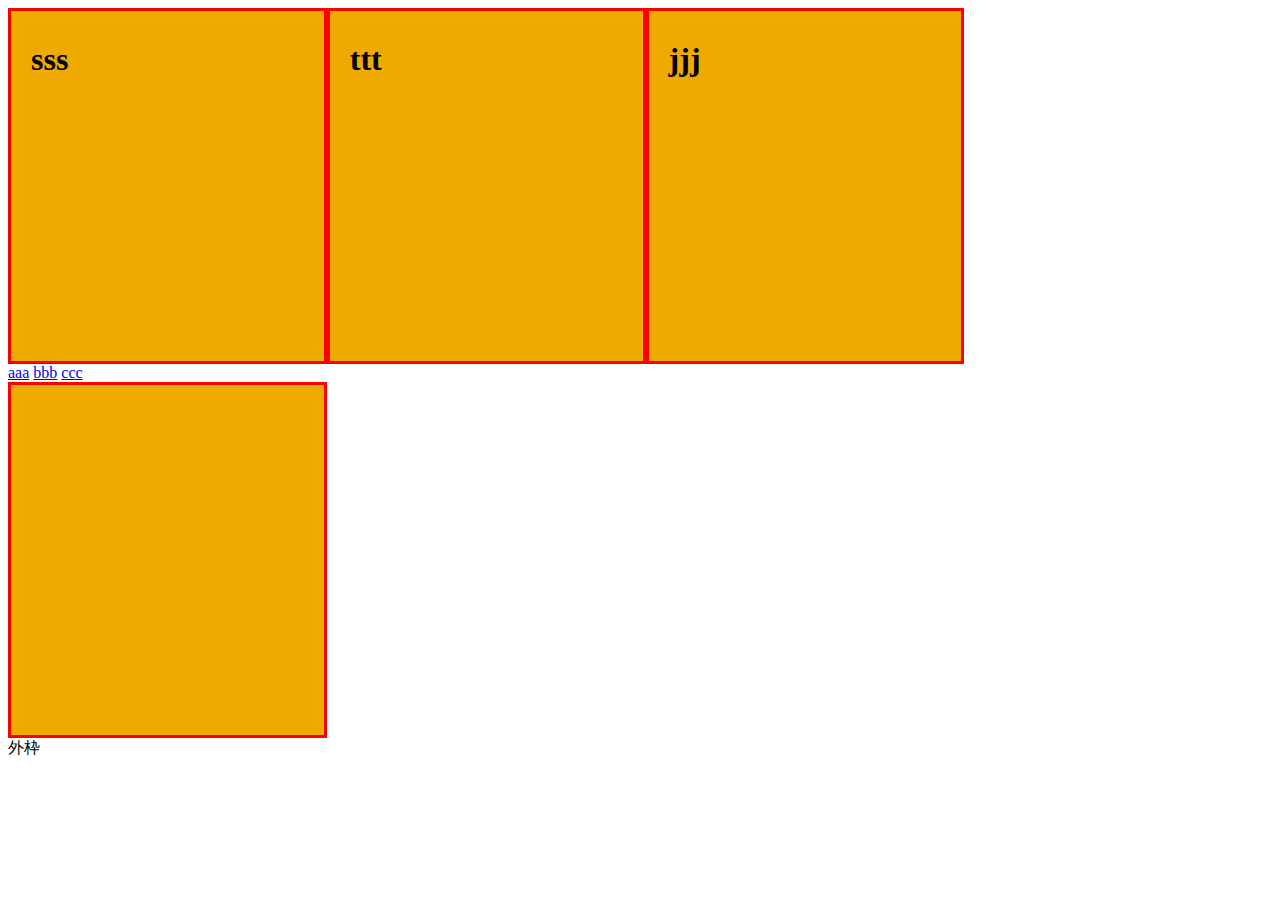
==== index.html @ a879cde6 "first commit" ====
<!DOCTYPE html>
<html lang="ja">
<head>
<meta charset="UTF-8">
<title>ボックスモデル</title>
<link rel="stylesheet" type="text/css" href="css/box_style.css">
</head>
<body>
    <div class="aaaa">
        <h1>sss</h1>
        <h1>ttt</h1>
        <h1>jjj</h1>
    </div>
    <div>
        <a href="#">aaa</a>
        <a href="#">bbb</a>
        <a href="#">ccc</a>
    </div>
  <div class="box_a">
      <h1>

      </h1>
    外枠
  </div>
</body>
</html>
---- css/box_style.css ----
h1 {
    /* background-color: red; */
    /* background-color: rgba(100, 200, 50, 50%); */
    background-color: #EEAA00;
    
    width: 20%;
    height: 300px;
    border: 3px red solid;
    padding: 30px 40px 20px 20px;
    margin: 0;
}

.aaaa {
    display: flex;
}
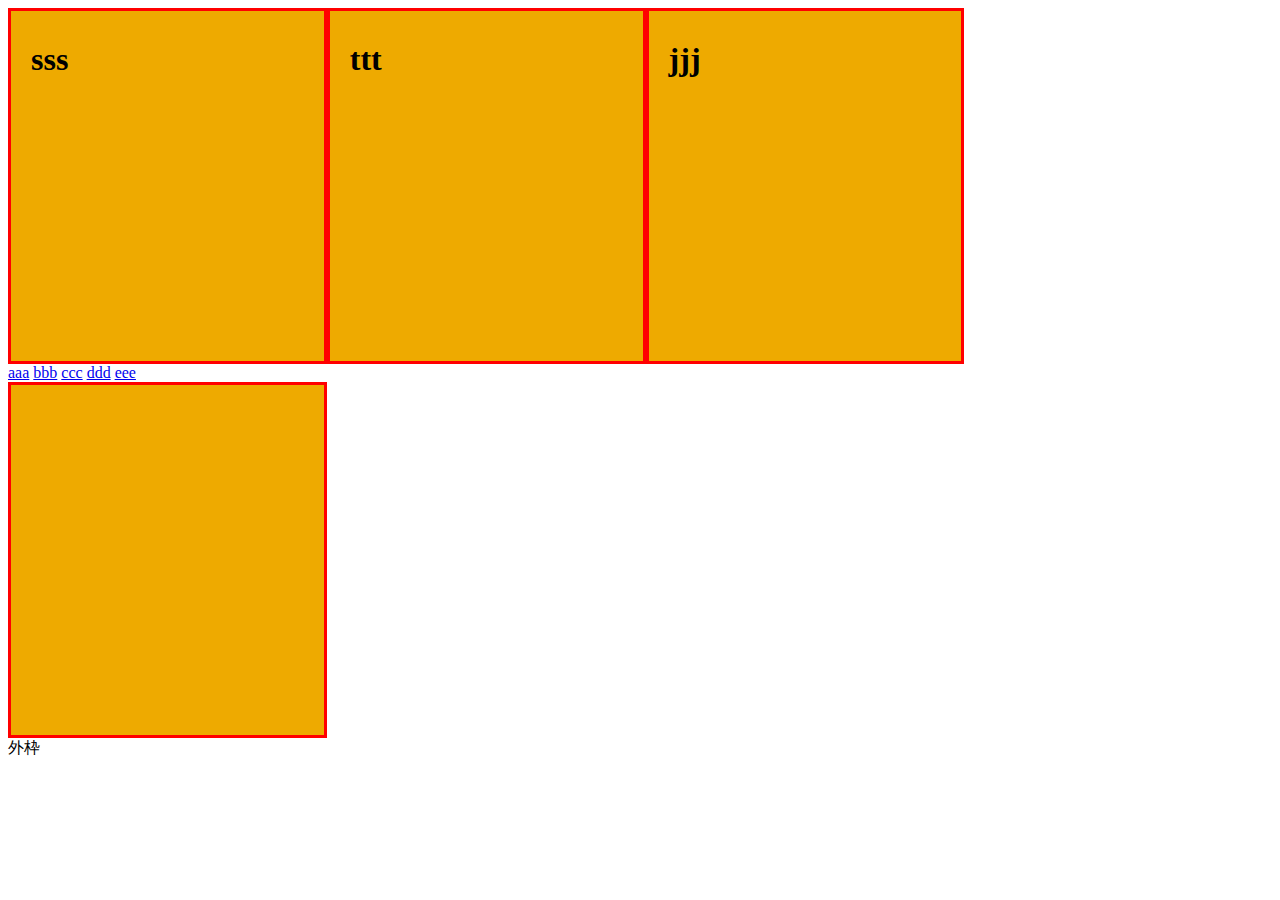
==== commit d738ad74: "aタグ追加" ====
--- a/index.html
+++ b/index.html
@@ -15,6 +15,8 @@
         <a href="#">aaa</a>
         <a href="#">bbb</a>
         <a href="#">ccc</a>
+        <a href="#">ddd</a>
+        <a href="#">eee</a>
     </div>
   <div class="box_a">
       <h1>
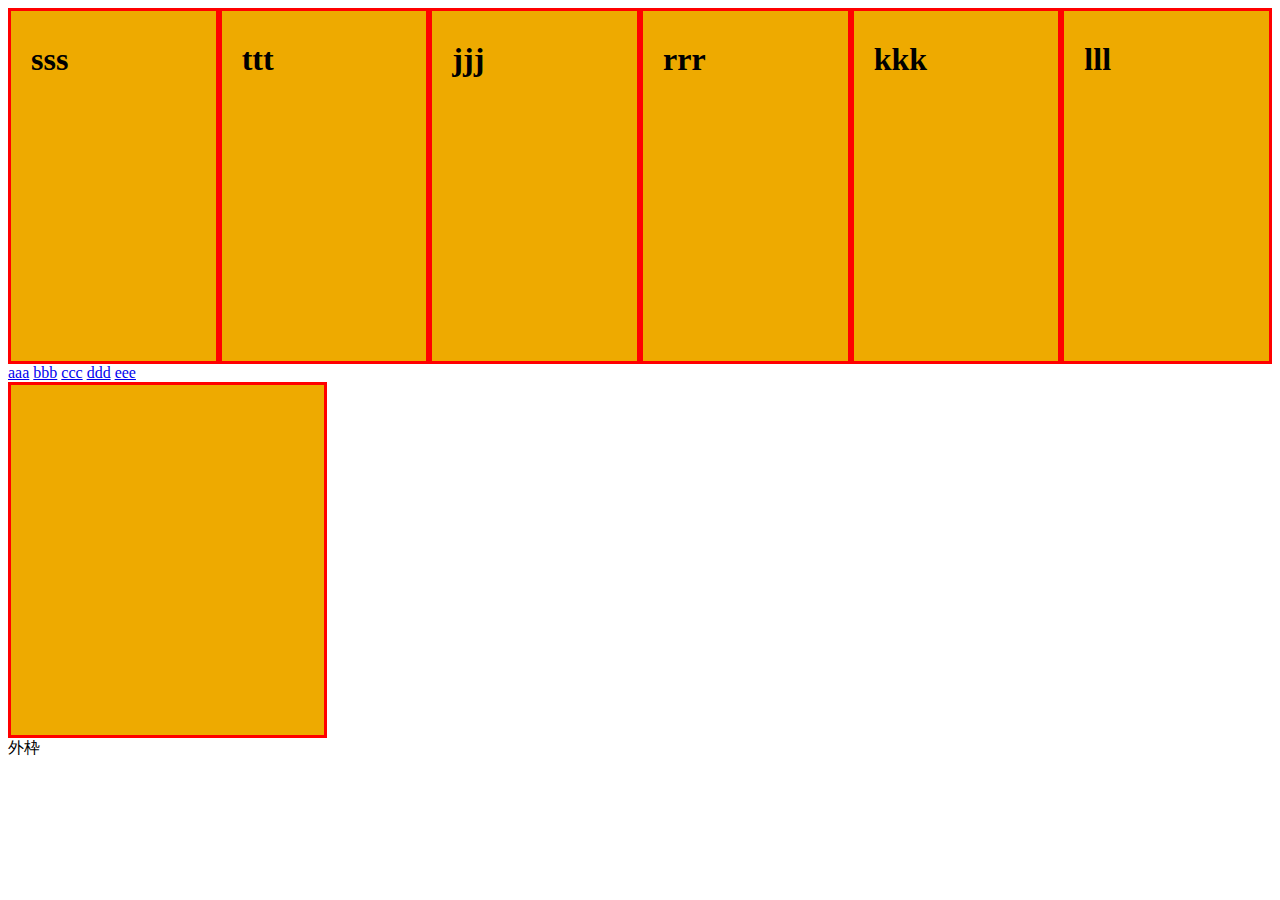
==== commit 8a97ecf2: "見出し追加" ====
--- a/index.html
+++ b/index.html
@@ -10,6 +10,9 @@
         <h1>sss</h1>
         <h1>ttt</h1>
         <h1>jjj</h1>
+        <h1>rrr</h1>
+        <h1>kkk</h1>
+        <h1>lll</h1>
     </div>
     <div>
         <a href="#">aaa</a>
